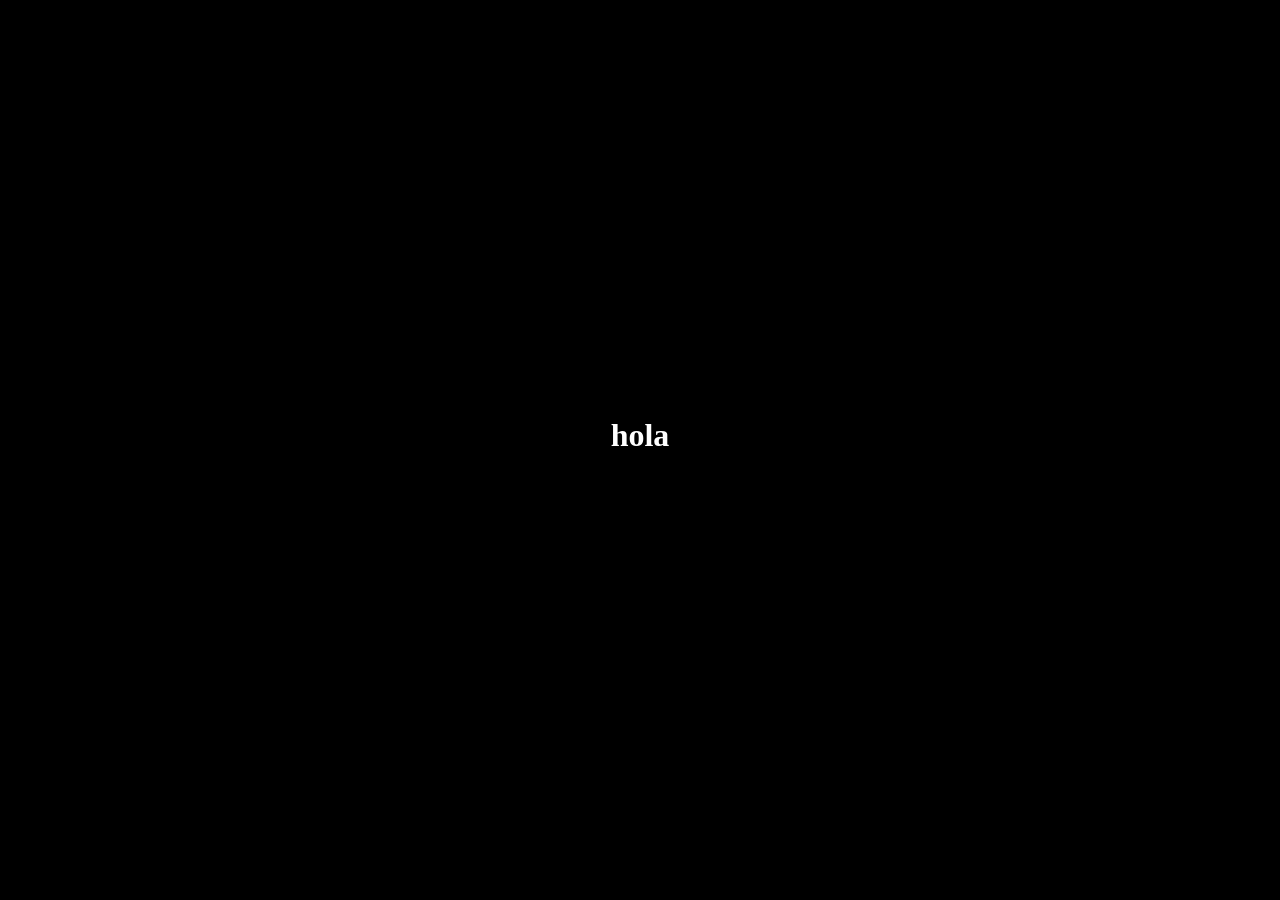
==== index.html @ 9ff0338a "Primer commit" ====
<!DOCTYPE html>
<html lang="en">
<head>
    <meta charset="UTF-8">
    <meta name="viewport" content="width=device-width, initial-scale=1.0">
    <title>AbelSocial | Home</title>
    <link rel="stylesheet" href="./estilos/styles.css">
    <link rel="preconnect" href="https://fonts.googleapis.com">
<link rel="preconnect" href="https://fonts.gstatic.com" crossorigin>
<link href="https://fonts.googleapis.com/css2?family=Federant&family=Lexend:wght@100..900&display=swap" rel="stylesheet">
</head>
<body>
    <h1>hola</h1>
    <script>
        document.addEventListener('DOMContentLoaded', function() {
            document.body.style.opacity = '1';
        });

        document.querySelectorAll('a').forEach(link => {
            link.addEventListener('click', function(e) {
                e.preventDefault();
                document.body.style.opacity = '0';
                setTimeout(() => {
                    window.location.href = this.href;
                }, 500);
            });
        });
    </script>
</body>
</html>
---- estilos/styles.css ----
body{
    background-color: black;
    height: 95vh;
    justify-content: center;
    align-items: center;
    display: flex;
    color: white;
    opacity: 0;
    transition: opacity 0.5s ease-in-out;
}

.log-in{
    border-radius:20px;
    font-family: "Lexend";
    display: flex;
    align-items: left;
    flex-direction: column;
    width: 25%;
    height: 50vh;
  background: rgba(255,255,255,0.15);
  backdrop-filter: blur(20px);
  -webkit-backdrop-filter: blur(20px);
  border:1px solid rgba(255, 255, 255, 0.678);
  box-shadow:
    0 8px 32px rgba(0,0,0,0.2),
    inset 0 1px 1px rgba(255,255,255,0.4);
  color:white;
  box-shadow: 0 0 20px rgba(255, 255, 255, 0.178);
}

.log-in h4{
    font-size: 25px;
    text-align: center;
}

.log-in label{
    font-size: 15px;
    margin-left: 1rem;
}

.log-in input{
    width: 70%;
    height: 3vh;
    margin-top: .4rem;
    margin-left: 1rem;
    background-color: rgba(255, 255, 255, 0.116);
    border: none;
    border-bottom: 1px solid rgb(255, 255, 255);
    color: white;
    padding-left: .5rem;
    border-radius: 20px;
    
}

#pass-label{
    margin-top: 1rem;
}

#descripcion-login{
    font-size: 10px;
    margin-top: 2rem;
    font-weight: 200;
    width: 70%;
    text-align: center;
    justify-content: center;
    align-self: center;
}

#boton-login{
    background-color: rgba(255, 255, 255, 0.233);
    margin-top: .5rem;
    border: 1px solid white;
    color: white;
    border-radius: 5px;
    padding: 10px 20px;
    transition: box-shadow 1s ease, background-color 1s ease;
}

#boton-login:hover{
    background-color: rgba(255, 255, 255, 0.404);
    box-shadow: 0 0 20px rgba(255, 255, 255, 0.438);
}

.log-in a {
    align-self: center;
}
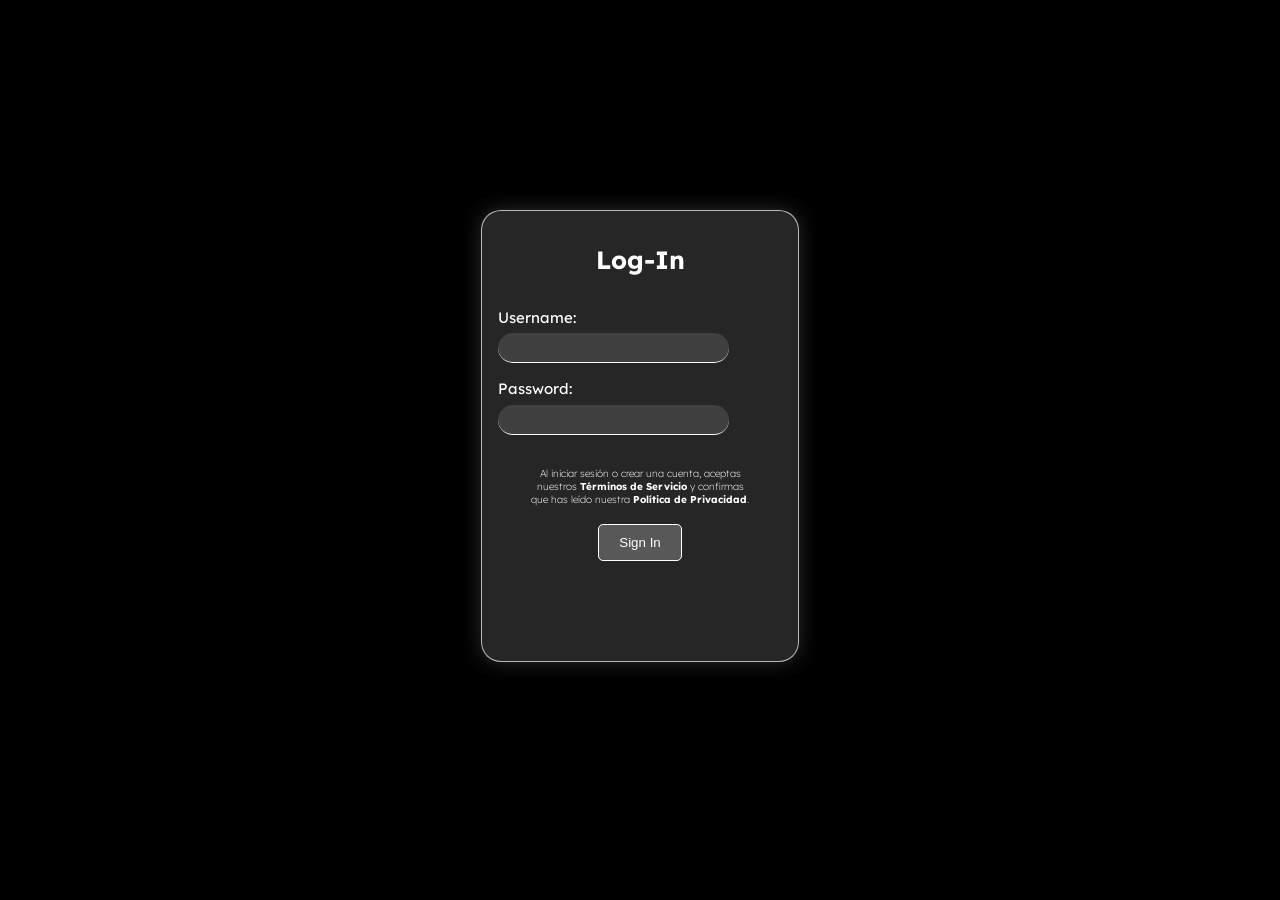
==== commit cf13c284: "Cambio realizado." ====
--- a/index.html
+++ b/index.html
@@ -3,14 +3,25 @@
 <head>
     <meta charset="UTF-8">
     <meta name="viewport" content="width=device-width, initial-scale=1.0">
-    <title>AbelSocial | Home</title>
+    <title>AbelSocial | Log-in</title>
     <link rel="stylesheet" href="./estilos/styles.css">
     <link rel="preconnect" href="https://fonts.googleapis.com">
 <link rel="preconnect" href="https://fonts.gstatic.com" crossorigin>
 <link href="https://fonts.googleapis.com/css2?family=Federant&family=Lexend:wght@100..900&display=swap" rel="stylesheet">
 </head>
 <body>
-    <h1>hola</h1>
+    <div class="log-in">
+        <h4>Log-In</h4>
+        <label for="username">Username:</label>
+        <input type="text" id="username" name="username" required>
+        <label id="pass-label" for="password">Password:</label>
+        <input type="password" id="password" name="password" required>
+
+        <p id="descripcion-login">Al iniciar sesión o crear una cuenta, aceptas nuestros <strong>Términos de Servicio</strong> y confirmas que has leído nuestra <strong>Política de Privacidad</strong>.</p>
+        <a href="./index.html">
+            <button id="boton-login" type="submit">Sign In</button>
+        </a>
+    </div>
     <script>
         document.addEventListener('DOMContentLoaded', function() {
             document.body.style.opacity = '1';
